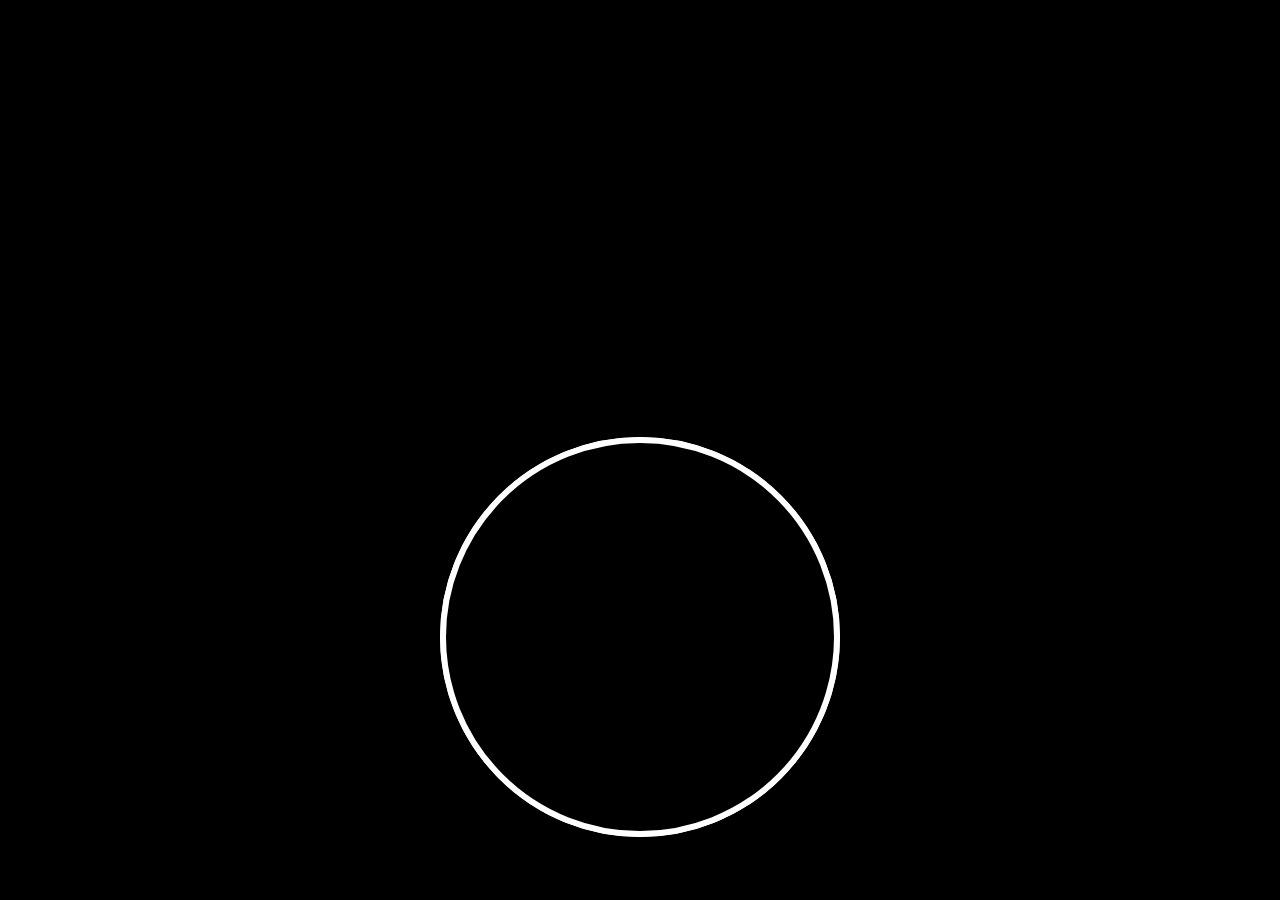
==== index.html @ 11b75e0f "add index" ====
<!DOCTYPE html>
<html lang="en">
<head>
    <meta charset="UTF-8">
    <meta http-equiv="X-UA-Compatible" content="IE=edge">
    <meta name="viewport" content="width=device-width, initial-scale=1.0">
    <title>Document</title>
    <script src="https://code.jquery.com/jquery-1.12.4.js"></script>
    <script src="https://code.jquery.com/ui/1.12.1/jquery-ui.js"></script>
    <link rel="stylesheet" href="./style.css"> 
    <script src="./demo.js" defer></script>
    <script src="./sound.js" defer></script>  
</head>
<body>
    <div class="h2">hello</div>
    <div class="black">
        <div id="loading">
            <div class="loading">
                <div class="animation_top">
                <div class="animation">
                    <h3>YU-KI</h3>
                    <a>Now Loading...</a>    
                </div>
                <div class="circle_state">
                <div class="fulfilling-bouncing-circle-spinner">
                    <div class="circle"></div>
                    <div class="orbit"></div>
                </div>
                </div>
                </div>
            </div>
        
            <div class="play">
                <div class="play_center">
                <div class="contents">
                    <img class="display" src="./img/Sound ON OFF_アートボード 1.png" >
                    <div class="display_on">
                        <img src="./img/ON_アートボード 1.png"  >
                    </div>
                    <div class="display_off">
                        <img  src="./img/OFF_アートボード 1.png" >
                        <input type="button" id="link_on" value=""></button>
                        <input type="button" id="link_off" value=""></button>
                    </div>
                </div>   
                    <video src="HP spoud on off 映像.mp4"  autoplay loop muted></video>
                </div>
            </div>
        </div>
        
        <div id="moving_show">
            <video id="moving" class="moving" src="HP spoud on off 映像.mp4" >
        </div>
        </div>


        <main>

            <div id="bt" class="openbtn1" style="display: none;"><span></span><span></span><span></span></div>
            <nav id="g-nav">
              <div id="g-nav-list"><!--ナビの数が増えた場合縦スクロールするためのdiv※不要なら削除-->
                <a class="g-nav_text, home_btn" onclick="link_index()">HOME</a>
              <ul> 
              <li><a href="#"><img  style="width: 100px; height: 100px;" src="./img/q_profile.png"></a></li>
              <li class="g-nav_text"><a  href="#" onclick="link_profile()">PROFILE</a></li>  
              <li><a href="#"><img  style="width: 100px; height: 100px;" src="./img/q_lesson.png"></a></li>
              <li class="g-nav_text"><a href="#" onclick="link_lesson()">LESSON</a></li>  
              <li><a href="#"><img  style="width: 110px; height: 100px;" src="./img/q_work.png"></a></li>
              <li class="g-nav_text"><a href="#" onclick="link_work()">WORK</a></li>
              <li><a href="#"><img  style="width: 130px; height: 140px;" src="./img/q_brand.png"></a></li>
              <li class="g-nav_text"><a href="#">BRAND</a></li>  
              <li><a href="#"><img  style="width: 100px; height: 100px;" src="./img/q_movie.png"></a></li>
              <li class="g-nav_text"><a href="#" onclick="link_movie_id()">MOVIE</a></li>  
              <li><a href="#"><img  style="width: 100px; height: 100px;" src="./img/q_mail.png"></a></li>
              <li class="g-nav_text"><a href="#" onclick="link_contact()">CONTACT</a></li>  
              <li class="g-nav_text"><a onclick="VolumeControl()" class="music_btn">&nbsp;&nbsp;&nbsp;&nbsp;MUSIC&nbsp;ON/OFF</a></li>
              </ul>
              </div>
              </nav>
            
            <figure class="contents">
            
            <div id="index" class="index">
            <figure id="home_img" class="home_img">
              
              
              <img 
              style="width: 600px;height: 310px;object-fit: cover;" 
              class="home_yu-ki" src="./img/YU-KI HP HOME 透過copy.png">
              <div class="news">
                <p ><span>NEWS&nbsp;</span>ooooooooo________________<br>
              _______________________________<br>
              _______________________________<br>
              _______________________________<br>
              _______________________________<br>
              _______________________________
            </p>
            </div>
              <li class="logo">
                <a target="_blank" href="https://www.instagram.com/yu_ki.ganmi/"><img  src="./img/Instagram ロゴ_アートボード 1.png"></a>
                <a target="_blank" href="https://twitter.com/YU_KIGANMI"><img src="./img/Twitter ロゴ_アートボード 1.png"></a>
                <a target="_blank" href="https://www.instagram.com/yu_ki.ganmi/"><img src="./img/Tiktok ロゴ_アートボード 1.png"></a>
                <a target="_blank" href="https://www.instagram.com/yu_ki.ganmi/"><img src="./img/Youtube ロゴ_アートボード 1.png"></a>
              </li>
            
            </div>
            
            
            
            </figure>
            
            </figure>
            </main>
</body>
</html>
---- style.css ----
@charset "utf-8";
*, *::before, *::after{
  box-sizing: border-box;
}
body {
  width: 100%;
  
}
.black{
  background: #000;
  color: #fff;
}
.blue{
  background-color: #67feef;
  color: #000;
}

video {
  width: 100%;
    height: 600px;
    object-fit:cover;
    margin: auto;
}
img{
  width:100%;
  max-width: 100%;
  height: auto;
  margin: 0 auto;
  }
.play_center{
  position: relative;
  width: 200%;
  top: -350px;
  right: 100%;

}
.play{
  position: absolute;
  height: 0%;
  top: 50%;
  left: 50%;

  z-index: 99;
}
.contents{
  position: relative;
  margin: 0 auto;
  width: 100%;
}

.contents .navi{
    display: none;
    position: fixed;
    top: 15%;
    left: 5%;
    z-index: 1;
}
.yu-ki {
  width: 100%;
  height: 600px;
  object-fit:cover;
  margin: auto;
}
.display{
    margin-right: auto;
    margin-left: auto;
    position: absolute;
    top: 100px;
    left: 10%;
    width: 80%;    /* 横幅を割合で指定 */
    height: auto; 

}


.display_on{
  margin-right: auto;
  margin-left: auto;
  position: absolute;
  top: 130px;
  left: 0%;
  z-index: 2;
  width: 80%;    /* 横幅を割合で指定 */
  height: auto; 
}

.display_off{
  margin-right: auto;
  margin-left: auto;
  position: absolute;
  top: 130px;
  left: 20%;
  z-index: 3;
  width: 80%;    /* 横幅を割合で指定 */
  height: auto;
  color: #333; 
}


/*botttun基本と主な共通部分は省略*/
.btn-right-radius {
  position: relative;
  display: inline-block;
  font-weight: bold;
  padding: 0.25em 0.5em;
  text-decoration: none;
  color: #00BCD4;
  background: #ECECEC;
  border-radius: 0 15px 15px 0;
  transition: .4s;
}

.btn-right-radius:hover {
  background: #636363;
}

#link_on{
  position: absolute;
  width: 20%;
  height: 10%;
  top: 45%;
  left: 15%;
  z-index: 0;
  opacity: 0;
}
#link_on:hover{
  background-color: #333;
  transition-duration: 300ms;
  transform: translate(5px,5px) ;
  transform: scale3d(0.9,0.8,1);
  opacity: 0.6;
}
#link_off{
  position: absolute;
  width: 20%;
  height: 10%;
  top: 45%;
  left: 40%;
  z-index: 0;
  opacity: 0;
}
#link_off:hover{
  /* transform-origin: -50% 100%;*/
  background-color: #333;
  transition-duration: 300ms;
  transform: translate(5px,5px) ;
  transform: scale3d(0.9,0.8,1);
  opacity: 0.6;
}
@keyframes animationOn {
  0%{
    top: 45%;
  }
  100%{
    top: 55%;
    height: 0%;
  }
}
.loading{
    position: fixed;
    width: 100vw;
    height: 100vh;
    top: 0px;
    left: 0px;
    background: #000;
    z-index: 9999;
  }
.loading a{
    text-align: center;
    position: relative;
    top: 100px;
    left: 145px;
}
.loading h3{
  font-size: 60px;
  text-align: center;
  position: relative;
  top: 50px;
}
.animation_top{
  position: absolute;
  top: 50%;
  left: 50%;
}
  .animation{
    -webkit-transform: translate(-50%, -50%);
    -ms-transform: translate(-50%, -50%);
    transform: translate(-50%, -50%);
    color: #fff;
    -webkit-animation: lodanimetion 1500ms ease-out forwards infinite;
    animation: lodanimetion 1500ms ease-out forwards infinite;
    z-index: 0;
  }
  .circle_state{
    position: relative;
    width: 200%;
    top: -400px;
    right: 100%;
  }
  @keyframes lodanimetion {
    from,to {
      opacity: 0;
    }
    50% {
      opacity: .5;
    }
  }
  .loader {
    font-size: 10px;
    margin: 100px auto;
    text-indent: -9999em;
    width: 15em;
    height: 15em;
    border-radius: 50%;
    background: #ffffff;
    background: -moz-linear-gradient(left, #ffffff 10%, rgba(255, 255, 255, 0) 42%);
    background: -webkit-linear-gradient(left, #ffffff 10%, rgba(255, 255, 255, 0) 42%);
    background: -o-linear-gradient(left, #ffffff 10%, rgba(255, 255, 255, 0) 42%);
    background: -ms-linear-gradient(left, #ffffff 10%, rgba(255, 255, 255, 0) 42%);
    background: linear-gradient(to right, #ffffff 10%, rgba(255, 255, 255, 0) 42%);
    position: relative;
    -webkit-animation: load3 1.4s infinite linear;
    animation: load3 1.4s infinite linear;
    -webkit-transform: translateZ(0);
    -ms-transform: translateZ(0);
    transform: translateZ(0);
  }
  .loader:before {
    width: 50%;
    height: 50%;
    background: #ffffff;
    border-radius: 100% 0 0 0;
    position: absolute;
    top: 0;
    left: 0;
    content: '';
  }
  .loader:after {
    background: #0a0c0c;
    width: 99%;
    height: 99%;
    border-radius: 50%;
    content: '';
    margin: auto;
    position: absolute;
    top: 0;
    left: 0;
    bottom: 0;
    right: 0;
  }
  @-webkit-keyframes load3 {
    0% {
      -webkit-transform: rotate(0deg);
      transform: rotate(0deg);
    }
    100% {
      -webkit-transform: rotate(360deg);
      transform: rotate(360deg);
    }
  }
  @keyframes load3 {
    0% {
      -webkit-transform: rotate(0deg);
      transform: rotate(0deg);
    }
    100% {
      -webkit-transform: rotate(360deg);
      transform: rotate(360deg);
    }
  }
  
  .fulfilling-bouncing-circle-spinner, .fulfilling-bouncing-circle-spinner * {
    box-sizing: border-box;
  }

  .fulfilling-bouncing-circle-spinner {
    height: 400px;
    width: 400px;
    margin: 180px auto;
    position: relative;
    animation: fulfilling-bouncing-circle-spinner-animation infinite 4000ms ease;
  }

  .fulfilling-bouncing-circle-spinner .orbit {
    height: 400px;
    width: 400px;
    position: absolute;
    top: 0;
    left: 0; 
    border-radius: 50%;
    border: calc(60px * 0.03) solid #fff;
    animation: fulfilling-bouncing-circle-spinner-orbit-animation infinite 4000ms ease;
  }

  .fulfilling-bouncing-circle-spinner .circle {
    height: 400px;
    width: 400px;
    color: #fff;
    display: block;
    border-radius: 50%;
    position: relative;
    border: calc(60px * 0.1) solid #fff;
    animation: fulfilling-bouncing-circle-spinner-circle-animation infinite 4000ms ease;
    transform: rotate(0deg) scale(1);
  }

  @keyframes fulfilling-bouncing-circle-spinner-animation {
    0% {
      transform: rotate(0deg);
    }

    100% {
      transform: rotate(360deg);
    }
  }

  @keyframes fulfilling-bouncing-circle-spinner-orbit-animation {
    0% {
      transform: scale(1);
    }
    50% {
      transform: scale(1);
    }
    62.5% {
      transform: scale(0.8);
    }
    75% {
      transform: scale(1);
    }
    87.5% {
      transform: scale(0.8);
    }
    100% {
      transform: scale(1);
    }
  }

  @keyframes fulfilling-bouncing-circle-spinner-circle-animation {
    0% {
      transform: scale(1);
      border-color: transparent;
      border-top-color: inherit;
    }
    16.7% {
      border-color: transparent;
      border-top-color: initial;
      border-right-color: initial;
    }
    33.4% {
      border-color: transparent;
      border-top-color: inherit;
      border-right-color: inherit;
      border-bottom-color: inherit;
    }
    50% {
      border-color: inherit;
      transform: scale(1);
    }
    62.5% {
      border-color: inherit;
      transform: scale(1.4);
    }
    75% {
      border-color: inherit;
      transform: scale(1);
      opacity: 1;
    }
    87.5% {
      border-color: inherit;
      transform: scale(1.4);
    }
    100% {
      border-color: transparent;
      border-top-color: inherit;
      transform: scale(1);
    }
  }
  .moving{
    display: none;
    visibility: hidden;
    opacity: 0;
  }
  .moving.show{
    display: inline;
    visibility: visible;
    opacity: 1;
  }
 .navbar.navbar-expand-lg.navbar-light.bg-light{
   display: none;
   z-index: 2;
 }

 .index{
  display: none;
 } 
.lesson{
  display: none;
}
 
.work{
  display: none;
}
.movie_id{
  display: none;
}
.profile{
  display: none;
}
.contact{
  display: none;
}


/*iPad 375に直す*/
@media screen and (min-width:600px){
  
  video{
    width: 100%;
    height: 700px;
    object-fit:cover;
 }
 .play_center{
  position: relative;
  width: 200%;
  height: 100%;
  top: -350px;
  right: 100%;

}

 .display{
  margin-right: auto;
  margin-left: auto;
  position: absolute;
  top: 100px;
  left: 20%;
  z-index: 1;
  width: 70%;    /* 横幅を割合で指定 */
  height: auto;

}
.display_on{
  margin-right: auto;
  margin-left: auto;
  position: absolute;
  top: 110px;
  left: 5%;
  z-index: 1;
  width: 80%;    /* 横幅を割合で指定 */
  height: auto;
}
.display_off{
  margin-right: auto;
  margin-left: auto;
  position: absolute;
  top: 110px;
  left: 25%;
  z-index: 1;
  width: 80%;    /* 横幅を割合で指定 */
  height: auto;
}


}
/*PC*/
 @media screen and (min-width:835px){
   /*画面幅が781px以上の時*/
   video{
    width: 100%;
    height: auto;
    object-fit:cover;
 }
 img{
  grid-row: 2;
 }
 .play_center{
  position: relative;
  width: 200%;
  top: -350px;
  right: 100%;

}

 .display{
  margin: 0 auto;
  position: absolute;
  top: 100px;
  left: 25%;
  z-index: 1;
  width: 50%;    /* 横幅を割合で指定 */
  height: auto; 
  

}
.display_on{
  margin-right: auto;
  margin-left: auto;
  position: absolute;
  top: 100px;
  left: 13%;
  z-index: 1;
  width: 60%;    /* 横幅を割合で指定 */
  height: auto;

}
.display_off{
  margin-right: auto;
  margin-left: auto;
  position: absolute;
  top: 100px;
  left: 27%;
  z-index: 1;
  width: 60%;    /* 横幅を割合で指定 */
  height: auto;
 
}
#link_on{
  width: 20%;
  height: 10%;
  top: 45%;
  left: 17%;
}
#link_off{
  width: 20%;
  height: 10%;
  top: 45%;
  left: 40%;
}

 }

/*これ以上は*/
@media screen and (min-width:1500px){

  .play_center{
    position: relative;
    width: 200%;
    top: -430px;
    right: 100%;

    padding: 0 10% 0 10%;
  }

}
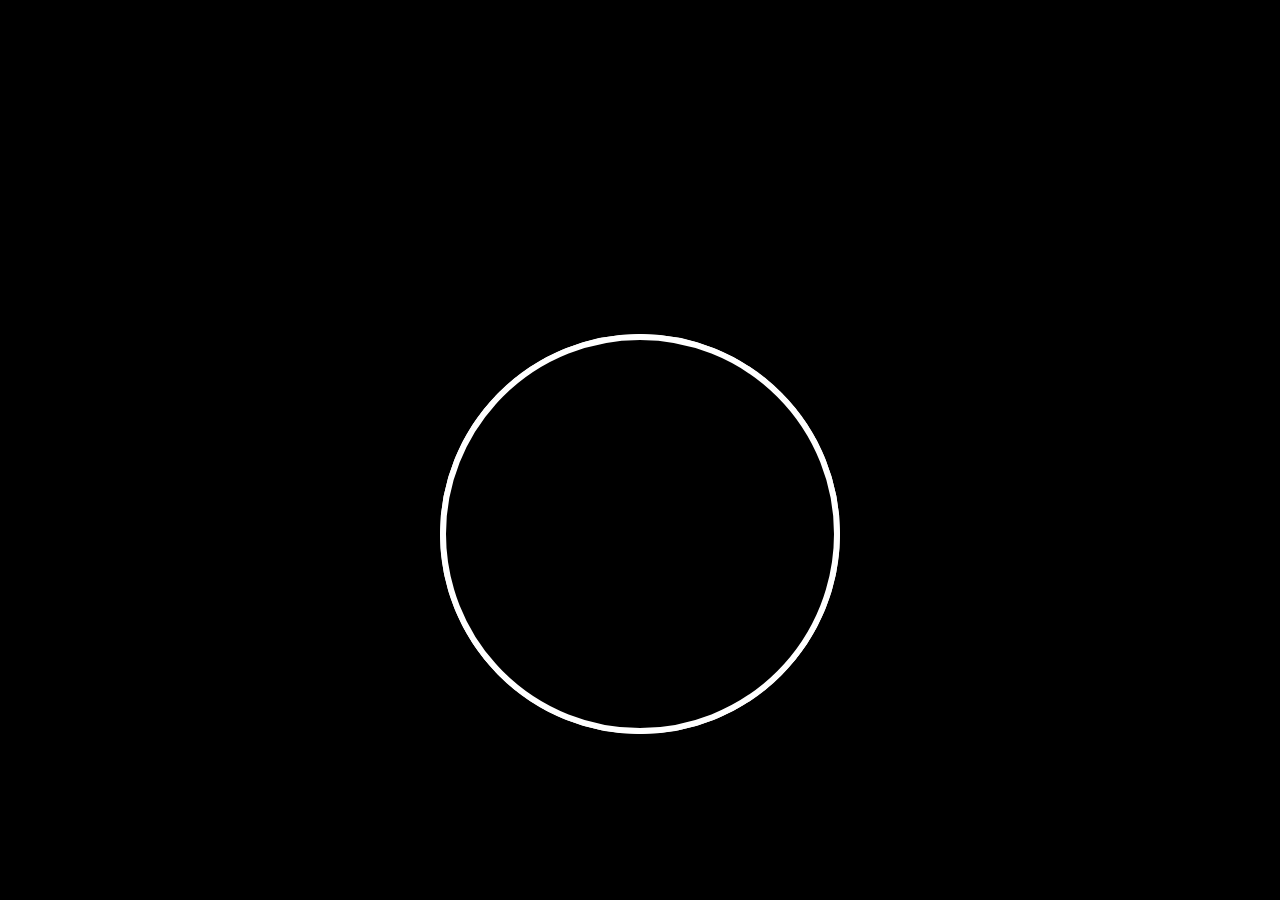
==== commit 8d22d519: "Add files via upload" ====
--- a/index.html
+++ b/index.html
@@ -1,18 +1,26 @@
 <!DOCTYPE html>
-<html lang="en">
+<html lang="jp">
 <head>
     <meta charset="UTF-8">
     <meta http-equiv="X-UA-Compatible" content="IE=edge">
     <meta name="viewport" content="width=device-width, initial-scale=1.0">
     <title>Document</title>
+    <!-- bootstrap? -->
+    <script src="https://cdn.jsdelivr.net/npm/bootstrap@5.0.2/dist/js/bootstrap.bundle.min.js" integrity="sha384-MrcW6ZMFYlzcLA8Nl+NtUVF0sA7MsXsP1UyJoMp4YLEuNSfAP+JcXn/tWtIaxVXM" crossorigin="anonymous"></script>
+    <link href="https://cdn.jsdelivr.net/npm/bootstrap@5.0.2/dist/css/bootstrap.min.css" rel="stylesheet" integrity="sha384-EVSTQN3/azprG1Anm3QDgpJLIm9Nao0Yz1ztcQTwFspd3yD65VohhpuuCOmLASjC" crossorigin="anonymous">
+    <!-- bootstrap? -->
     <script src="https://code.jquery.com/jquery-1.12.4.js"></script>
     <script src="https://code.jquery.com/ui/1.12.1/jquery-ui.js"></script>
     <link rel="stylesheet" href="./style.css"> 
+    <link rel="stylesheet" href="./index.css"> 
+    <script type="text/javascript" src="./sound.js" defer></script>  
+    <script type="text/javascript" src="./index.js" defer></script> 
     <script src="./demo.js" defer></script>
-    <script src="./sound.js" defer></script>  
 </head>
 <body>
-    <div class="h2">hello</div>
+    <div style="opacity: 0.5; position: absolute; top: 0; right:0;">
+        Volume：<span id="v"></span>
+    </div>
     <div class="black">
         <div id="loading">
             <div class="loading">
@@ -49,16 +57,16 @@
         </div>
         
         <div id="moving_show">
-            <video id="moving" class="moving" src="HP spoud on off 映像.mp4" >
+            <video id="moving" class="moving" src="HP spoud on off 映像.mp4" ></video>
         </div>
-        </div>
+    </div>
 
 
-        <main>
+    <main>
 
-            <div id="bt" class="openbtn1" style="display: none;"><span></span><span></span><span></span></div>
-            <nav id="g-nav">
-              <div id="g-nav-list"><!--ナビの数が増えた場合縦スクロールするためのdiv※不要なら削除-->
+        <div id="bt" class="openbtn1" style="display: none;"><span></span><span></span><span></span></div>
+        <nav id="g-nav">
+            <div id="g-nav-list"><!--ナビの数が増えた場合縦スクロールするためのdiv※不要なら削除-->
                 <a class="g-nav_text, home_btn" onclick="link_index()">HOME</a>
               <ul> 
               <li><a href="#"><img  style="width: 100px; height: 100px;" src="./img/q_profile.png"></a></li>
@@ -78,9 +86,9 @@
               </div>
               </nav>
             
-            <figure class="contents">
+    <figure class="contents">
             
-            <div id="index" class="index">
+        <div id="index" class="index">
             <figure id="home_img" class="home_img">
               
               
@@ -102,14 +110,10 @@
                 <a target="_blank" href="https://www.instagram.com/yu_ki.ganmi/"><img src="./img/Tiktok ロゴ_アートボード 1.png"></a>
                 <a target="_blank" href="https://www.instagram.com/yu_ki.ganmi/"><img src="./img/Youtube ロゴ_アートボード 1.png"></a>
               </li>
+            </figure>
+        </div>
             
-            </div>
-            
-            
-            
-            </figure>
-            
-            </figure>
-            </main>
+    </figure>
+    </main>
 </body>
 </html>
--- a/index.css
+++ b/index.css
@@ -0,0 +1,239 @@
+@charset "utf-8";
+/* nav */
+/*========= ぼかしのためのCSS ===============*/
+
+.mainblur{
+  filter: blur(8px);
+}
+
+
+/*========= ナビゲーションのためのCSS ===============*/
+
+#g-nav{
+    /*position:fixed;にし、z-indexの数値を小さくして最背面へ*/
+    position:fixed;
+  z-index: -1;
+  opacity: 0;/*はじめは透過0*/
+    /*ナビの位置と形状*/
+  top:0;
+  width:100%;
+    height: 100vh;/*ナビの高さ*/
+  background:rgba(255,255,255,0.3);/*背景を少し透過させる*/
+    /*動き*/
+  transition: all 0.3s;
+}
+
+/*アクティブクラスがついたら透過なしにして最前面へ*/
+#g-nav.panelactive{
+  opacity: 1;
+  z-index:999;
+}
+
+/*ナビゲーションの縦スクロール*/
+#g-nav.panelactive #g-nav-list{
+    /*ナビの数が増えた場合縦スクロール*/
+    position: fixed;
+    z-index: 999; 
+    width: 100%;
+    height: 100vh;/*表示する高さ*/
+    overflow: auto;
+    -webkit-overflow-scrolling: touch;
+}
+
+/*ナビゲーション*/
+.home_btn{
+  position: absolute;
+  top: 30px;
+  left: 45%;
+  color: #333;
+  text-decoration: none;
+  padding:10px;
+  text-transform: uppercase;
+  letter-spacing: 0.1em;
+  font-weight: bold;
+
+}
+
+#g-nav ul {
+    display: grid;/*はじめは非表示*/
+    grid-template-columns: 1fr 1fr;
+    padding: 15% 30% 30% 25%;
+    
+}
+
+.g-nav_text{
+  padding-top: 40px;
+}
+/*リストのレイアウト設定*/
+
+#g-nav li{
+  list-style: none;
+    text-align: center;
+    margin-bottom: 20px; 
+}
+
+.music_btn{
+  position: absolute;
+  left: 35%;
+}
+
+#g-nav li a{
+  color: #333;
+  text-decoration: none;
+  padding:10px;
+  text-transform: uppercase;
+  letter-spacing: 0.1em;
+  font-weight: bold;
+}
+
+/*========= ボタンのためのCSS ===============*/
+.openbtn1{
+  position:fixed;
+    z-index: 9999;/*ボタンを最前面に*/
+  top:10px;
+  right: 10px;
+  cursor: pointer;
+    width: 50px;
+    height:50px;
+}
+  
+/*×に変化*/  
+.openbtn1 span{
+    display: inline-block;
+    transition: all .4s;
+    position: absolute;
+    left: 14px;
+    height: 3px;
+    border-radius: 2px;
+  background-color: #666;
+    width: 45%;
+  }
+
+.openbtn1 span:nth-of-type(1) {
+  top:15px; 
+}
+
+.openbtn1 span:nth-of-type(2) {
+  top:23px;
+}
+
+.openbtn1 span:nth-of-type(3) {
+  top:31px;
+}
+
+.openbtn1.active span:nth-of-type(1) {
+    top: 18px;
+    left: 18px;
+    transform: translateY(6px) rotate(-45deg);
+    width: 30%;
+}
+
+.openbtn1.active span:nth-of-type(2) {
+  opacity: 0;
+}
+
+.openbtn1.active span:nth-of-type(3){
+    top: 30px;
+    left: 18px;
+    transform: translateY(-6px) rotate(45deg);
+    width: 30%;
+}
+
+
+
+/* index */
+.home_img{
+  display: grid;
+  grid-template-columns: 1fr 600px 1fr;
+  gap: 30px;
+  margin: 0 auto;
+  width: 100%;
+}
+
+
+.home_img .home_yu-ki{
+  grid-column: 2;
+  grid-row: 1;
+  width: 100%;
+}
+.home_img .news{
+  grid-column: 2/3;
+  grid-row: 2;
+  /* overflow: scroll; */
+  text-align: center;
+  height: 150px;
+  width: 100%;
+}
+.news p{
+  text-decoration:underline;
+  width: 100%;
+}
+
+.home_img .logo{
+  grid-column: 2;
+  grid-row: 3;
+  display: grid;
+  grid-template-columns: 1fr 1fr 1fr 1fr;
+  margin: 20px auto;
+  width: 350px;
+  gap: 20px;
+}
+
+
+
+
+/* profile */
+.profile img{
+  width: 100%;
+    height: 650px;
+    object-fit:cover;
+    padding: 0 0 50px 0;
+}
+
+/*iPad 375に直す*/
+@media screen and (min-width:600px){
+
+  /*ナビゲーション*/
+#g-nav ul {
+  display: grid;/*はじめは非表示*/
+  grid-template-columns: 1fr 1fr;
+  grid-template-rows: 1fr 1fr 1fr;
+  padding: 15% 25% 25% 25%;
+}
+
+
+.profile img{
+  width: 100%;
+    height: 700px;
+    padding: 0 0 50px 0;
+}
+}
+
+/*pc*/
+@media screen and (min-width:835px){
+
+  /*ナビゲーション*/
+#g-nav ul {
+  display: grid;/*はじめは非表示*/
+  grid-template-columns: 1fr 1fr 1fr 1fr;
+  grid-template-rows: 1fr 1fr 1fr;
+  padding: 15% 25% 25% 25%;
+}
+
+.home_btn{
+  position: absolute;
+  top: 80px;
+}
+.music_btn{
+  position: absolute;
+  left: 40%;
+}
+
+/* profile */
+.profile img{
+  width: 100%;
+    height: 900px;
+    padding: 0 0 50px 0;
+}
+
+}
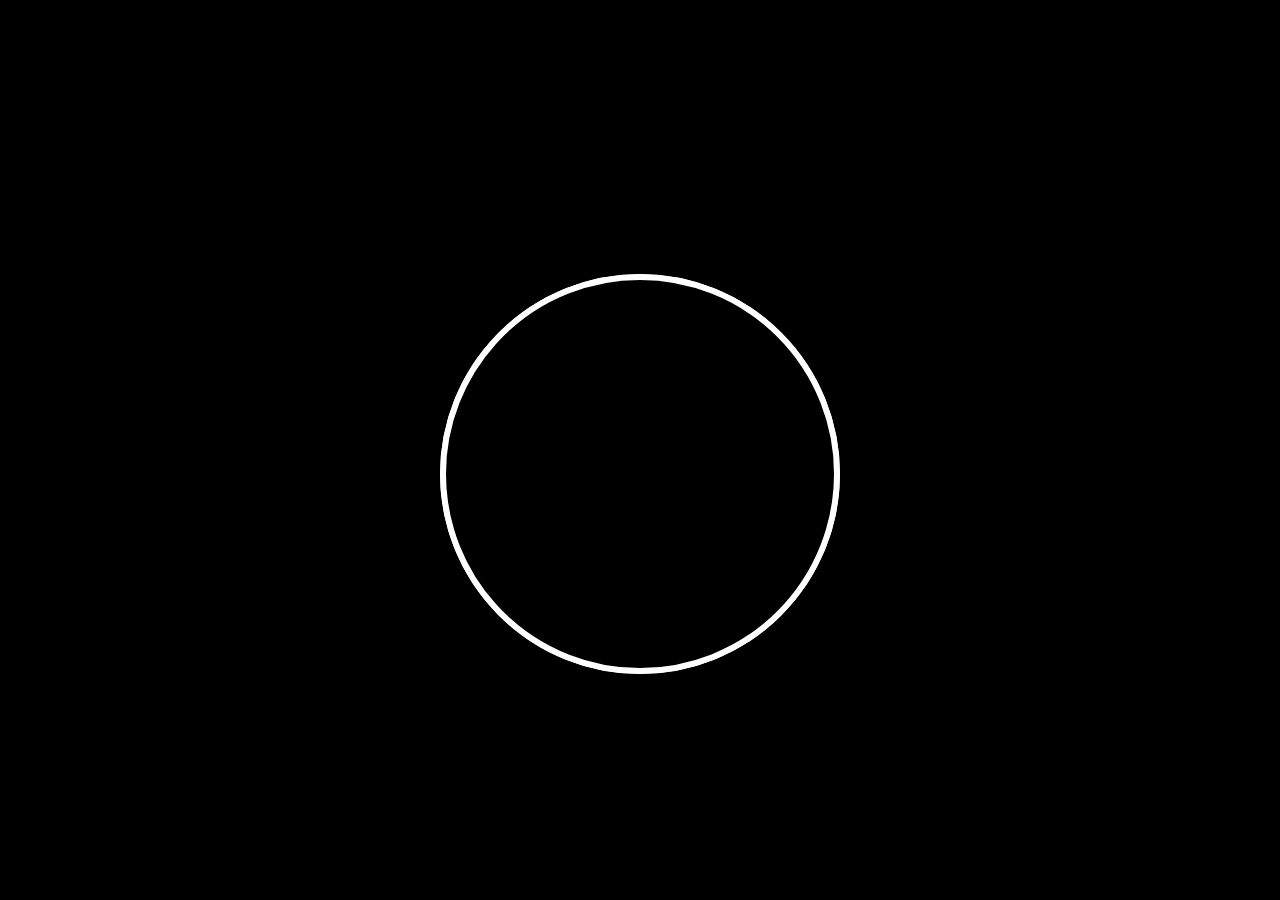
==== commit 00dbb288: "Add files via upload" ====
--- a/index.html
+++ b/index.html
@@ -13,9 +13,17 @@
     <script src="https://code.jquery.com/ui/1.12.1/jquery-ui.js"></script>
     <link rel="stylesheet" href="./style.css"> 
     <link rel="stylesheet" href="./index.css"> 
+    <link rel="stylesheet" href="./lesson.css"> 
+    <script src="https://sdk.form.run/js/v2/formrun.js"></script>
     <script type="text/javascript" src="./sound.js" defer></script>  
     <script type="text/javascript" src="./index.js" defer></script> 
     <script src="./demo.js" defer></script>
+    <script type="text/javascript">
+      function rset(f){
+      f.submit();
+      f.reset();
+      }
+      </script>
 </head>
 <body>
     <div style="opacity: 0.5; position: absolute; top: 0; right:0;">
@@ -51,18 +59,18 @@
                         <input type="button" id="link_off" value=""></button>
                     </div>
                 </div>   
-                    <video src="HP spoud on off 映像.mp4"  autoplay loop muted></video>
+                    <video src="HP spoud on off 映像.mp4"  autoplay loop muted playsinline></video>
                 </div>
             </div>
         </div>
         
         <div id="moving_show">
-            <video id="moving" class="moving" src="HP spoud on off 映像.mp4" ></video>
+            <video id="moving" class="moving" src="HP spoud on off 映像.mp4" playsinline></video>
         </div>
     </div>
 
 
-    <main>
+<main>
 
         <div id="bt" class="openbtn1" style="display: none;"><span></span><span></span><span></span></div>
         <nav id="g-nav">
@@ -86,9 +94,9 @@
               </div>
               </nav>
             
-    <figure class="contents">
+<figure class="contents">
             
-        <div id="index" class="index">
+    <div id="index" class="index">
             <figure id="home_img" class="home_img">
               
               
@@ -96,12 +104,8 @@
               style="width: 600px;height: 310px;object-fit: cover;" 
               class="home_yu-ki" src="./img/YU-KI HP HOME 透過copy.png">
               <div class="news">
-                <p ><span>NEWS&nbsp;</span>ooooooooo________________<br>
-              _______________________________<br>
-              _______________________________<br>
-              _______________________________<br>
-              _______________________________<br>
-              _______________________________
+                <p ><span style="font-weight: bold;">NEWS&nbsp;</span>
+                ooooooooo________________pppppppppppppppppppppppppppppppppppppppppppppppppppppppppppppppppppppppppppppppppppppppppppppppppppppppppppppppppppppppppppppppppppppppppppppppppppppppppp
             </p>
             </div>
               <li class="logo">
@@ -111,9 +115,92 @@
                 <a target="_blank" href="https://www.instagram.com/yu_ki.ganmi/"><img src="./img/Youtube ロゴ_アートボード 1.png"></a>
               </li>
             </figure>
-        </div>
-            
-    </figure>
-    </main>
+    </div>
+      
+    <div id="profile" class="profile">
+        <img src="./img/YU-KI HP PROFILE_アートボード 1.png">
+      </div>
+      
+      <div id="lesson" class="lesson">
+        <div class="content_title">
+          <img  style="text-align: center; width: 100px; height: 100px;" src="./img/q_lesson.png"><br>
+          <h2>LESSON</h2>
+        </div>
+         <div class="lesson_box">
+        <img class="lesson_item" style="width: 30%; height: auto;" src="./img/logo-dance.svg">
+        <iframe class="lesson_item, iframe" src="https://www.youtube.com/embed/s_dbuKwpy0Y" 
+        title="YouTube video player" frameborder="0" allow="accelerometer; autoplay; 
+        -write; encrypted-media; gyroscope; picture-in-picture" allowfullscreen></iframe>
+          </div>
+          <p class="lesson_title">NOA&nbsp;DANCE&nbsp;ACADEMY&nbsp;中目黒校<br>毎週月曜&nbsp;18:50-20:10</p> 
+        <div class="lesson_box">
+        <img class="lesson_item" style="width: 40%; height: auto;" src="./img/en_open.jpg">
+        <img class="lesson_item" style="width: 30%; height: auto;" src="./img/en.png">
+        </div>
+        <h2 class="lesson_title">EN&nbsp;DANCE&nbsp;STUDIO&nbsp;横浜校<br>毎週火曜&nbsp;18:00-19:30<br>2021.10.01&nbsp;START</h2>
+        <div class="lesson_box">
+        <img class="lesson_item" style="width: 30%; height: auto;" src="./img/SHAKE ロゴ.png">
+        <iframe class="lesson_item, iframe" src="https://www.youtube.com/embed/_4APnELd3Go" 
+        title="YouTube video player" frameborder="0" allow="accelerometer; autoplay; 
+        clipboard-write; encrypted-media; gyroscope; picture-in-picture" allowfullscreen></iframe>
+      </div>
+      <h2 class="lesson_title">SHAKE&nbsp;DANCE&nbsp;STUDIO&nbsp;横浜校<br>毎週木曜&nbsp;19:00-20:15</h2>
+      <div class="lesson_box">
+        <iframe class="lesson_item, iframe" src="https://www.youtube.com/embed/WAVLZZ3WalI" 
+        title="YouTube video player" frameborder="0" allow="accelerometer; autoplay; 
+        clipboard-write; encrypted-media; gyroscope; picture-in-picture" allowfullscreen></iframe>
+        <img class="lesson_item" style="width: 30%; height: auto;" src="./img/logo-dance.svg">
+      </div>
+      <h2 class="lesson_title">NOA&nbsp;DANCE&nbsp;ACADEMY&nbsp;秋葉原校<br>毎週金曜&nbsp;18:30-20:00</h2>
+      <div class="lesson_box">
+        <img class="lesson_item" style="width: 30%; height: auto;" src="./img/en.png">
+        <iframe class="lesson_item, iframe" src="https://www.youtube.com/embed/Ac6mAocrbKs" 
+        title="YouTube video player" frameborder="0" allow="accelerometer; autoplay; 
+        clipboard-write; encrypted-media; gyroscope; picture-in-picture" allowfullscreen></iframe>
+      </div>
+      <h2 class="lesson_title">EN&nbsp;DANCE&nbsp;STUDIO&nbsp;SHIBUYA&nbsp;SCRAMBLE校<br>毎週金曜&nbsp;21:15-22:30</h2>
+      </div>
+      
+      
+      <div id="contact" class="contact">
+        <iframe name="myform" style="text-align: center; width: 50%; height: auto;" src="https://oriess.github.io/form/"></iframe>
+        <form target="_blank" class="formrun" action="https://form.run/api/v1/r/urvorn3bpqfi3cy2rk9khtli" method="post">
+            <!-- ↓自由に要素を追加・編集することができます -->
+            <div>
+              <label>お名前</label>
+              <input name="お名前" type="text">
+            </div>
+          
+            <div>
+              <label>メールアドレス [必須]</label>
+              <input name="メールアドレス" type="text" data-formrun-type="email" data-formrun-required>
+              <div data-formrun-show-if-error="メールアドレス">メールアドレスを正しく入力してください</div>
+            </div>
+          
+            <div>
+              <label>お問い合わせ [必須]</label>
+              <textarea name="お問い合わせ" data-formrun-required></textarea>
+              <div data-formrun-show-if-error="お問い合わせ">お問い合わせ入力してください</div>
+            </div>
+          
+            <div>
+              <label>個人情報利用同意 [必須]</label>
+              <input type="checkbox" name="個人情報利用同意" data-formrun-required>
+              <div data-formrun-show-if-error="個人情報利用同意">同意してください</div>
+            </div>
+          
+            <!-- ボット投稿をブロックするためのタグ -->
+            <div class="_formrun_gotcha">
+              <style media="screen">._formrun_gotcha {position:absolute!important;height:1px;width:1px;overflow:hidden;}</style>
+              <label for="_formrun_gotcha">If you are a human, ignore this field</label>
+              <input type="text" name="_formrun_gotcha" id="_formrun_gotcha" tabindex="-1">
+            </div>
+          
+            <button type="submit" data-formrun-error-text="未入力の項目があります" data-formrun-submitting-text="送信中..." onclick="rset(this.form)">送信</button>
+          </form>
+      </div>
+
+</figure>
+</main>
 </body>
 </html>
--- a/style.css
+++ b/style.css
@@ -181,6 +181,12 @@
   position: absolute;
   top: 50%;
   left: 50%;
+}
+.circle_state{
+  position: relative;
+  width: 120%;
+  top: -500px;
+  right: 100%;
 }
   .animation{
     -webkit-transform: translate(-50%, -50%);
@@ -526,7 +532,12 @@
   top: 45%;
   left: 40%;
 }
-
+.circle_state{
+  position: relative;
+  width: 200%;
+  top: -460px;
+  right: 100%;
+}
  }
 
 /*これ以上は*/
--- a/index.css
+++ b/index.css
@@ -144,7 +144,7 @@
 /* index */
 .home_img{
   display: grid;
-  grid-template-columns: 1fr 600px 1fr;
+  grid-template-columns: 1fr 400px 1fr;
   gap: 30px;
   margin: 0 auto;
   width: 100%;
@@ -162,11 +162,14 @@
   /* overflow: scroll; */
   text-align: center;
   height: 150px;
-  width: 100%;
+  width: 50%;
+  margin: 0 auto;
+  word-break: break-all;
+  line-height: 1.5;
 }
 .news p{
   text-decoration:underline;
-  width: 100%;
+
 }
 
 .home_img .logo{
@@ -229,6 +232,15 @@
   left: 40%;
 }
 
+/* index */
+.home_img{
+  display: grid;
+  grid-template-columns: 1fr 600px 1fr;
+  gap: 30px;
+  margin: 0 auto;
+  width: 100%;
+}
+
 /* profile */
 .profile img{
   width: 100%;
--- a/lesson.css
+++ b/lesson.css
@@ -0,0 +1,73 @@
+@charset "utf-8";
+.lesson{
+    margin-bottom: 10%;
+}
+.content_title{
+    margin: 10%;
+    text-align: center;
+    font-weight: bold;
+}
+.lesson_box{
+    display: flex;
+    justify-content:center;
+    width: 100%;
+    flex-wrap: wrap; /* 折返し指定 */
+	gap: 5%;
+    margin-top: 20%; 
+}
+.lesson_item{
+    display: flex;
+    padding: 10px;               /* 文字色 */
+    margin:  auto 10px auto 10px;              /* 外側の余白 */
+}
+
+.lesson_title{
+    text-align: center;
+    color: #000;
+    margin-top: 10%;
+    font-weight: bold;
+    color: blue;
+}
+.lesson_title p{
+    font-weight: bold;
+}
+.mon{
+    width: 40%;
+    height: auto;
+}
+.iframe{
+    width:200px;
+     height:112px;
+}
+
+
+/*iPad 375に直す*/
+@media screen and (min-width:600px){
+
+    .lesson_title{
+        margin-top: 5%;
+    }
+    .iframe{
+        width:300px;
+        height:168px;
+    }
+   
+  }
+  
+  /*pc*/
+  @media screen and (min-width:835px){
+    .lesson_box{
+        padding: 5%;
+        margin-top: 10%;
+        gap: 10%; 
+    }
+
+    .iframe{
+        /* width:560px;
+         height:315px; */
+        width:400px;
+        height:225px;
+    }
+
+  }
+  
